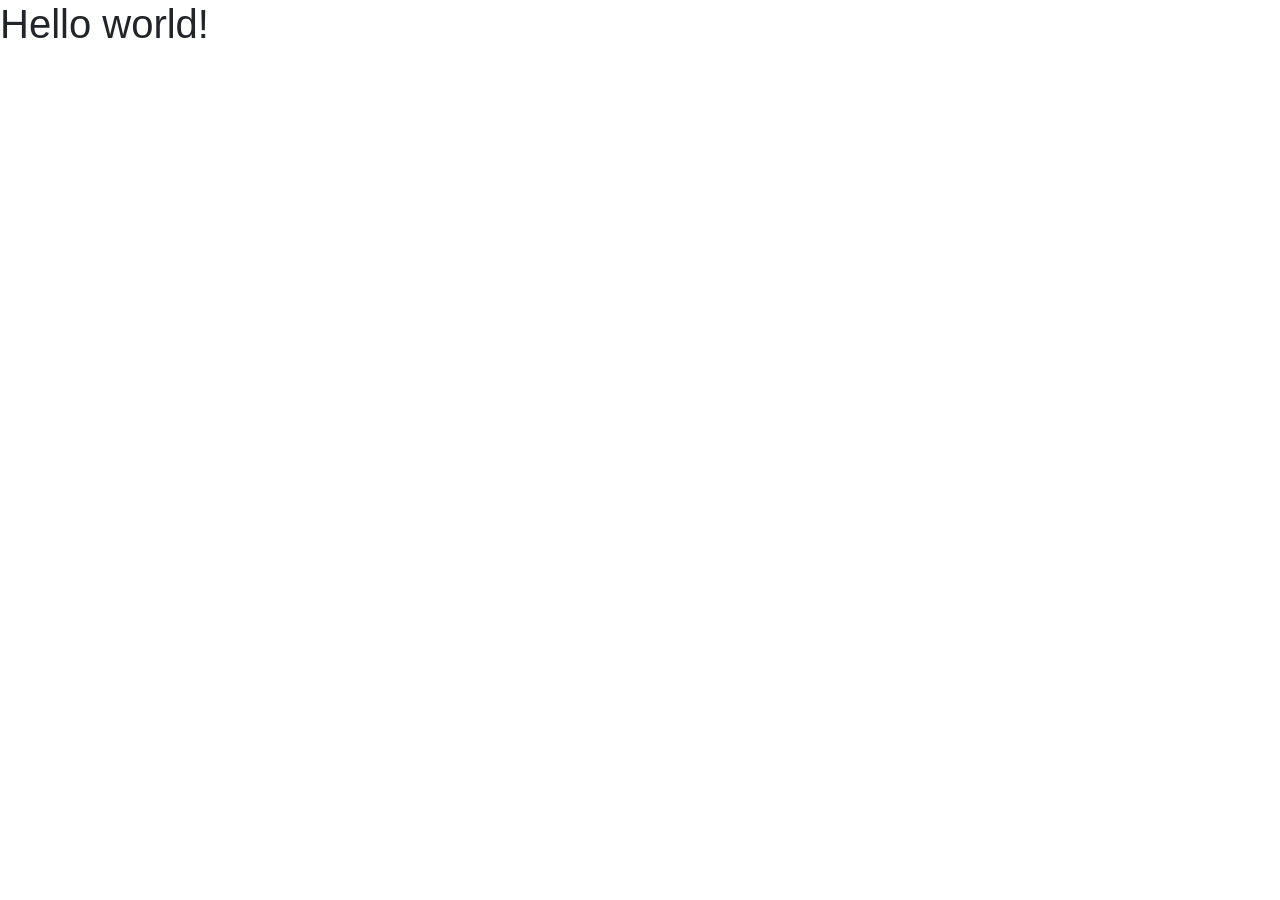
==== index.html @ dc3d297c "Hello world" ====
<!DOCTYPE html>
<html lang="en">
<head>
    <meta charset="UTF-8">
    <meta name="viewport" content="width=device-width, initial-scale=1.0">
    <title>Play fair cipher</title>
    <link rel="stylesheet" href="styles.css">
    <link rel="stylesheet" href="https://stackpath.bootstrapcdn.com/bootstrap/4.3.1/css/bootstrap.min.css">
</head>
<body>
    <h1>Hello world!</h1>
    
</body>
</html>
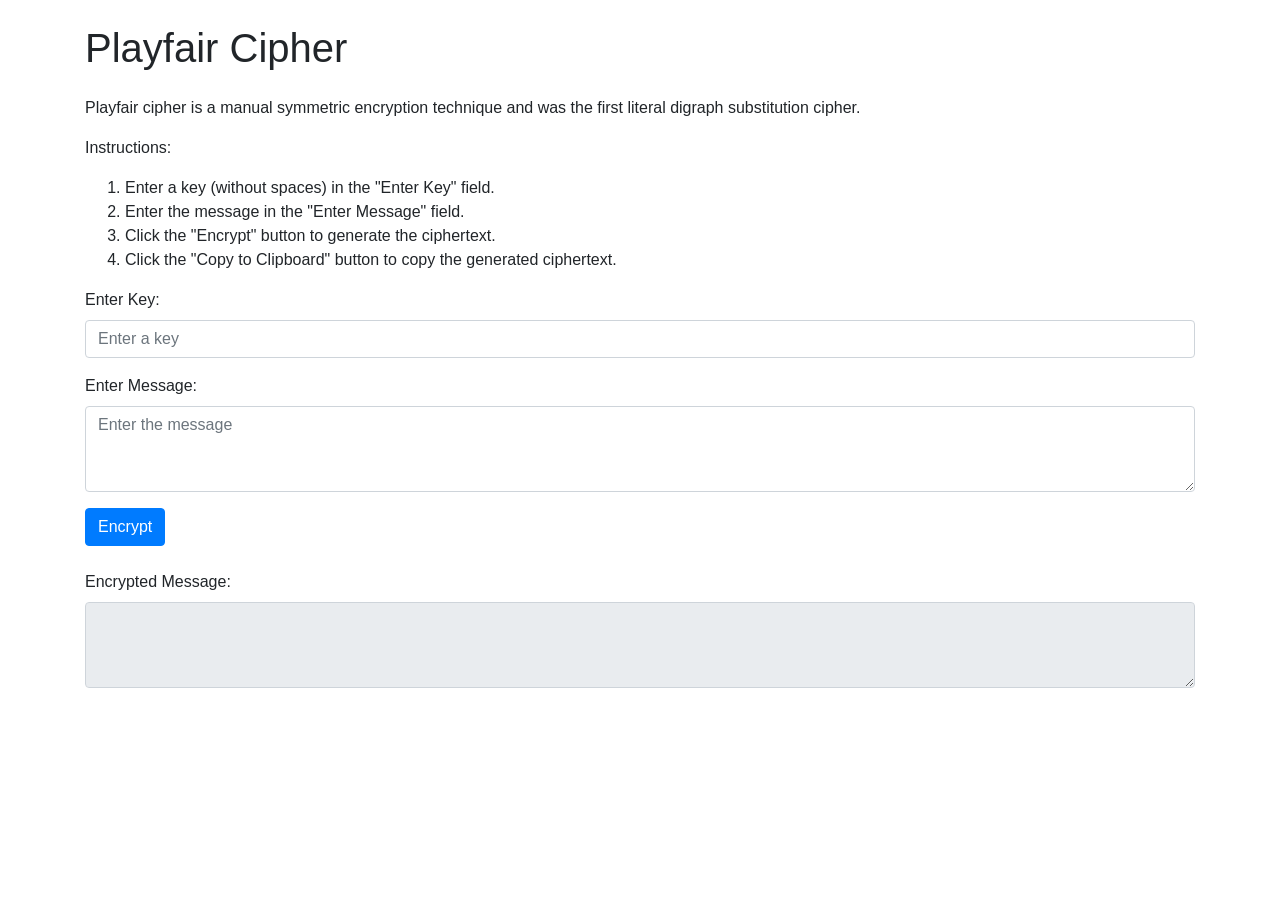
==== commit cdaa774e: "Html label and fields" ====
--- a/index.html
+++ b/index.html
@@ -1,5 +1,6 @@
 <!DOCTYPE html>
 <html lang="en">
+
 <head>
     <meta charset="UTF-8">
     <meta name="viewport" content="width=device-width, initial-scale=1.0">
@@ -7,8 +8,38 @@
     <link rel="stylesheet" href="styles.css">
     <link rel="stylesheet" href="https://stackpath.bootstrapcdn.com/bootstrap/4.3.1/css/bootstrap.min.css">
 </head>
+
 <body>
-    <h1>Hello world!</h1>
-    
+    <div class="container">
+        <h1 class="mt-4 mb-4">Playfair Cipher</h1>
+        <p>Playfair cipher is a manual symmetric encryption technique and was the first literal digraph substitution
+            cipher.</p>
+        <p>Instructions:</p>
+        <ol>
+            <li>Enter a key (without spaces) in the "Enter Key" field.</li>
+            <li>Enter the message in the "Enter Message" field.</li>
+            <li>Click the "Encrypt" button to generate the ciphertext.</li>
+            <li>Click the "Copy to Clipboard" button to copy the generated ciphertext.</li>
+        </ol>
+        <div class="form-group">
+            <label for="key">Enter Key:</label>
+            <input type="text" class="form-control" id="key" placeholder="Enter a key">
+        </div>
+
+        <div class="form-group">
+            <label for="message">Enter Message:</label>
+            <textarea class="form-control" id="message" rows="3" placeholder="Enter the message"></textarea>
+        </div>
+
+        <button type="button" class="btn btn-primary" onclick="encrypt()">Encrypt</button>
+
+        <div id="result" class="mt-4">
+            <label for="cipher">Encrypted Message:</label>
+            <textarea class="form-control" id="cipher" rows="3" readonly></textarea>
+        </div>
+    </div>
+
+    <script src="script.js"></script>
 </body>
+
 </html>
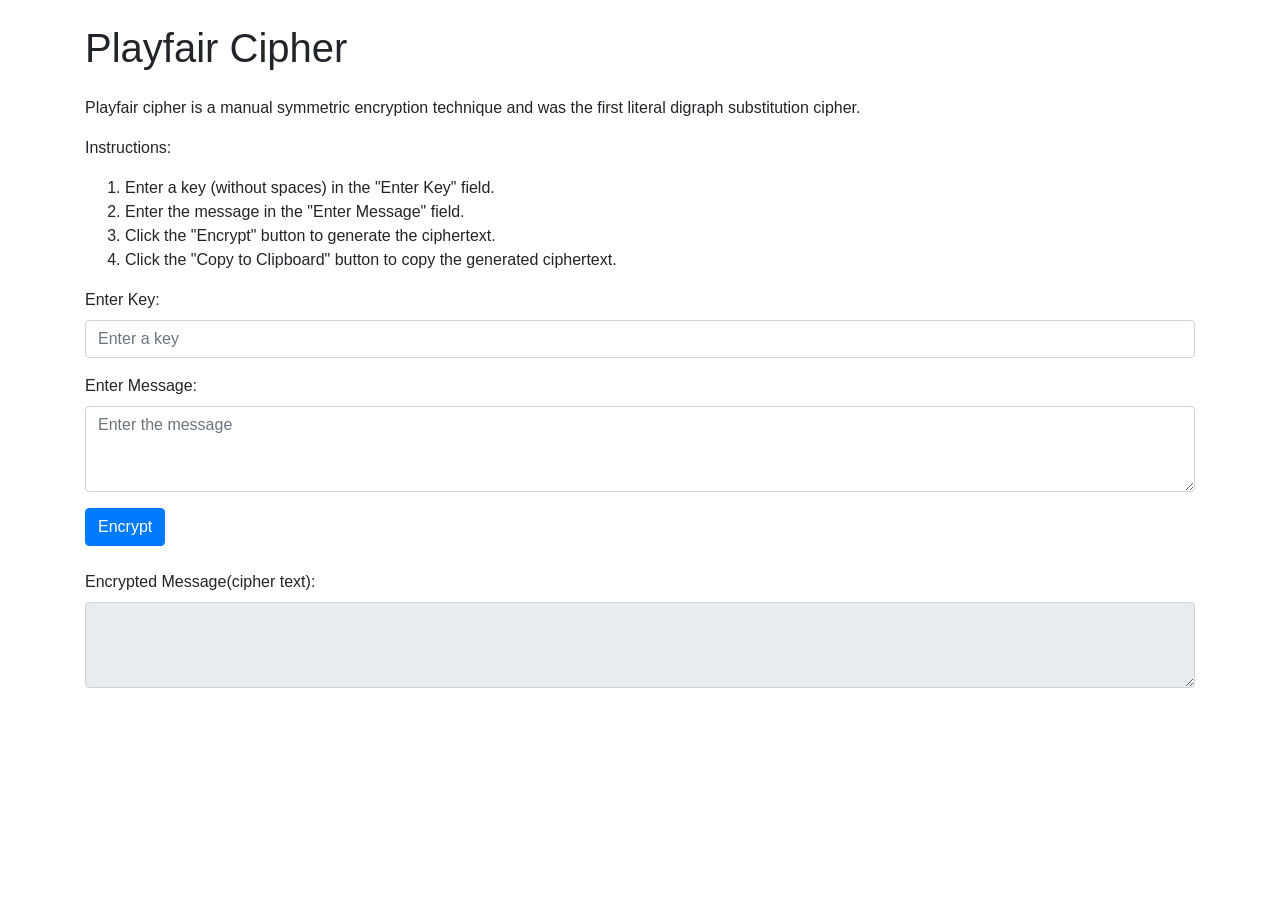
==== commit 8875c00f: "basic styling" ====
--- a/index.html
+++ b/index.html
@@ -34,7 +34,7 @@
         <button type="button" class="btn btn-primary" onclick="encrypt()">Encrypt</button>
 
         <div id="result" class="mt-4">
-            <label for="cipher">Encrypted Message:</label>
+            <label for="cipher">Encrypted Message(cipher text):</label>
             <textarea class="form-control" id="cipher" rows="3" readonly></textarea>
         </div>
     </div>
